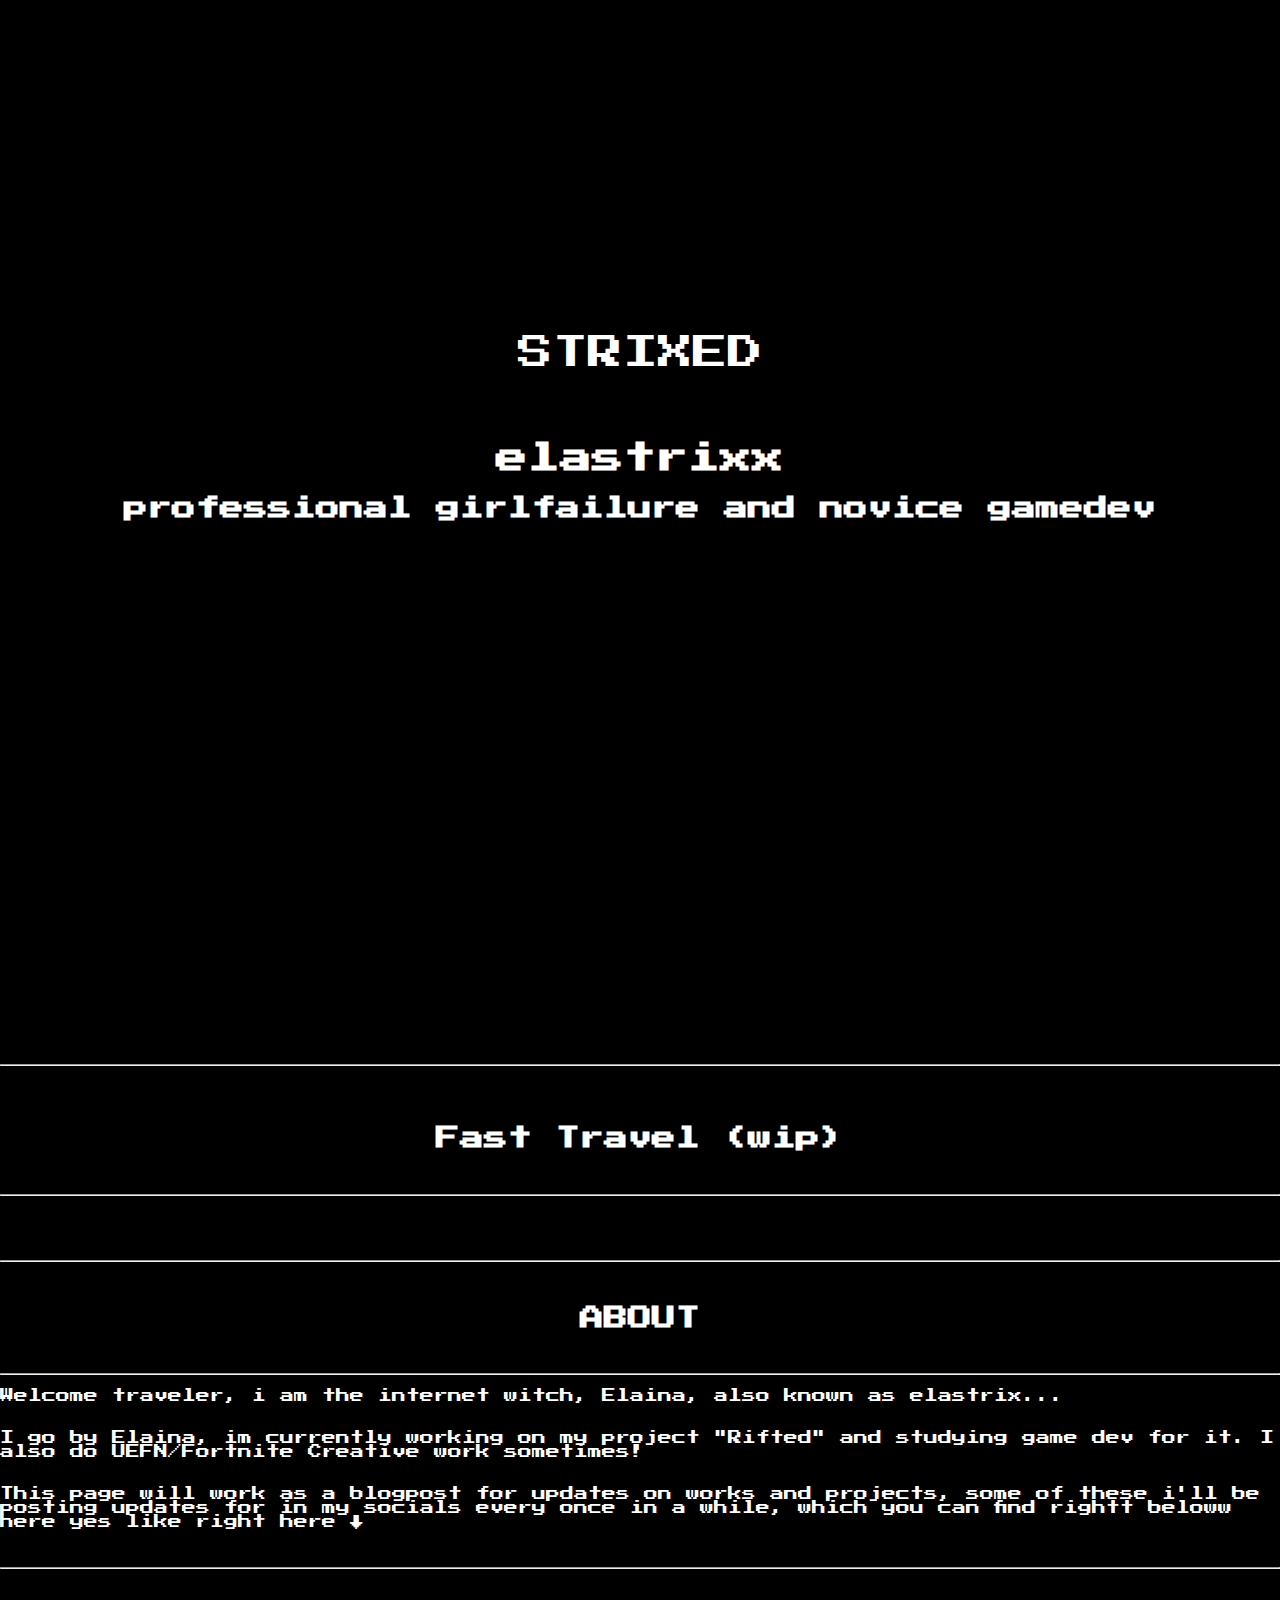
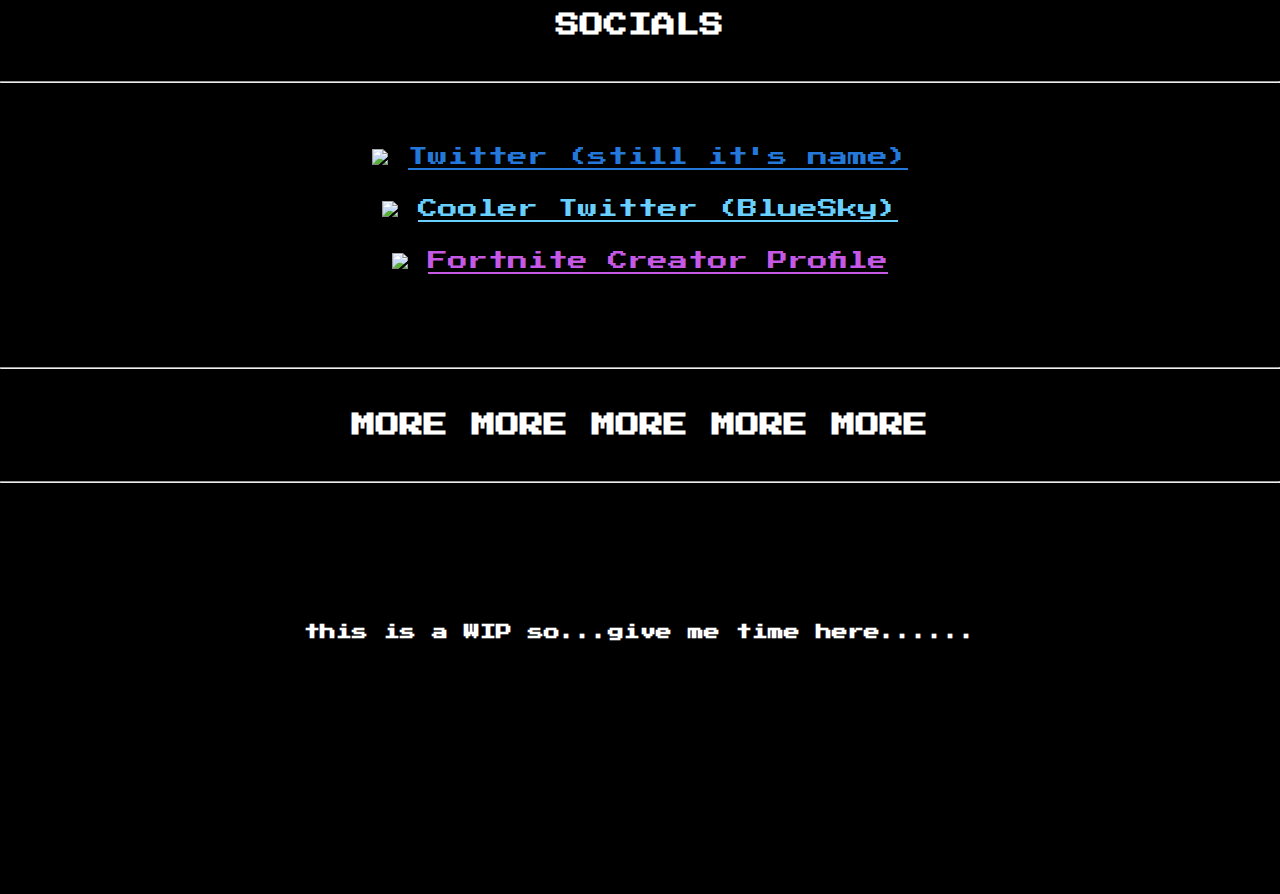
==== index.html @ c1b8d4cd "Update index.html" ====
<html lang="en">
    <head>
    <header>
     <div id="home_banner"></div>
</header>

    <meta name="viewport" content="width=device-width">
    <link rel="preconnect" href="https://fonts.googleapis.com">
    <link rel="preconnect" href="https://fonts.gstatic.com" crossorigin>
    <link href="https://fonts.googleapis.com/css2?family=Press+Start+2P&display=swap" rel="stylesheet">
    <meta charset="UTF-8">
    <title>STRIXED</title>
    <meta name="viewport" content="width=device-width, initial-scale=1.0">
    <link rel="stylesheet" href="style.css">

    
        <style>
            .container {
  display: flex;
  align-items: center;
  justify-content: center
}
            
img {
  max-width: 100%;
  max-height:100%;
}

.text {
  font-size: 20px;
  padding-left: 20px;
}
            
            @font-face {
    font-family: 'cutinregular';
    src: url("../css/fonts/cutin-webfont.woff2") format("woff2"),
         url("../css/fonts/cutin-webfont.woff") format("woff");
    font-weight: normal;
    font-style: normal;

}
            body {
                font-family: "Press Start 2P", system-ui;
p.beeg {
  font-size: 30px;
}
        </style>
</head>
    
<body>
<p style="color:White; font-size: 35px;":>STRIXED</p>
    <br>
    <h1 style="color:White;">elastrixx</h1>
    <h2 style="color:White;">professional girlfailure and novice gamedev</h2>
     <video autoplay loop muted width="800" height="500" src="https://i.imgur.com/J8A8KZo.mp4">
         nanashi mumei doing a cute little spin
         </video>
    <br>

    ...

    <hr>
    <br>
    ...
    <h2 style="color:White; "text-align:center;">Fast Travel (wip)</h2>
    ...
    <br>
<hr>
    <br>
    <br>
    <br>
    
<hr>
    <br>

    <h2 style="color:White; "text-align:center;">ABOUT</h2>
    <br>
<hr>

    <p style="color:White; text-align:left; font-size: 14px;">Welcome traveler, i am the internet witch, Elaina, also known as elastrix...
        <br>
        <br>
        <br>
        I go by Elaina, im currently working on my project "Rifted" and studying game dev for it. I also do UEFN/Fortnite Creative work sometimes!
        <br>
        <br>
        <br>
        This page will work as a blogpost for updates on works and projects, some of these i'll be posting updates for in my socials every once in a while, which you can find rightt beloww here yes like right here ↓
    </p>
    <br>
    
    <hr>
    <br>
    <h2 style="color:White;">SOCIALS</h1>
    <br>
    
    <hr>
    
    <p style="color:White;">
        
        <br>
        <br>
        <div class="container">
      <div class="image">
        <img src="https://i.imgur.com/0Ig8fuc.png">
      </div>
      <div class="text">
        <a href="https://x.com/elastrixx" style="color: #2378d9" target="_blank">Twitter (still it's name)</a>
      </div>
    </div>
        <br>
        <br>
        <div class="container">
      <div class="image">
        <img src="https://i.imgur.com/eGgZzZa.png">
      </div>
      <div class="text">
        <a href="https://bsky.app/profile/elastrixx.bsky.social" style="color: #69cfff" target="_blank">Cooler Twitter (BlueSky)</a>
      </div>
    </div>
        
        
        <br>
        <br>

     <div class="container">
      <div class="image">
        <img src="https://i.imgur.com/iGi5EqB.png">
      </div>
      <div class="text">
        <a href="https://www.fortnite.com/@dxrdev" style="color: #c559e5" target="_blank">Fortnite Creator Profile</a>
      </div>
    </div>
        
        <br>
        <br>
    Discord: @elastrixx


        <br>
        <br>
    dxrcontact@gmail.com

    </p>
    
    <hr>
    <br>
    <h2 style="color:White;">MORE MORE MORE MORE MORE</h1>
    <br>
    <hr>
    
    <br>
    <br>
    <br>
    <br>
    <br>
    <br>
    <br>
    <h4 style="color:White;">this is a WIP so...give me time here......</h4>
    <video autoplay loop muted width="400" height="200" src="https://i.imgur.com/o2ksfSs.mp4">
         nanashi mumei staring at your soul because you tried to look at stuff here
         </video>
    <br>
    <br>
    <br>
</body>
</html>
---- style.css ----
body {
    margin: 0;
    background-color: black;
    text-align: center;

        #home_banner{
width:500px;
height:300px;
background-image:url("https://i.imgur.com/n9aVfMV.png");
}

}
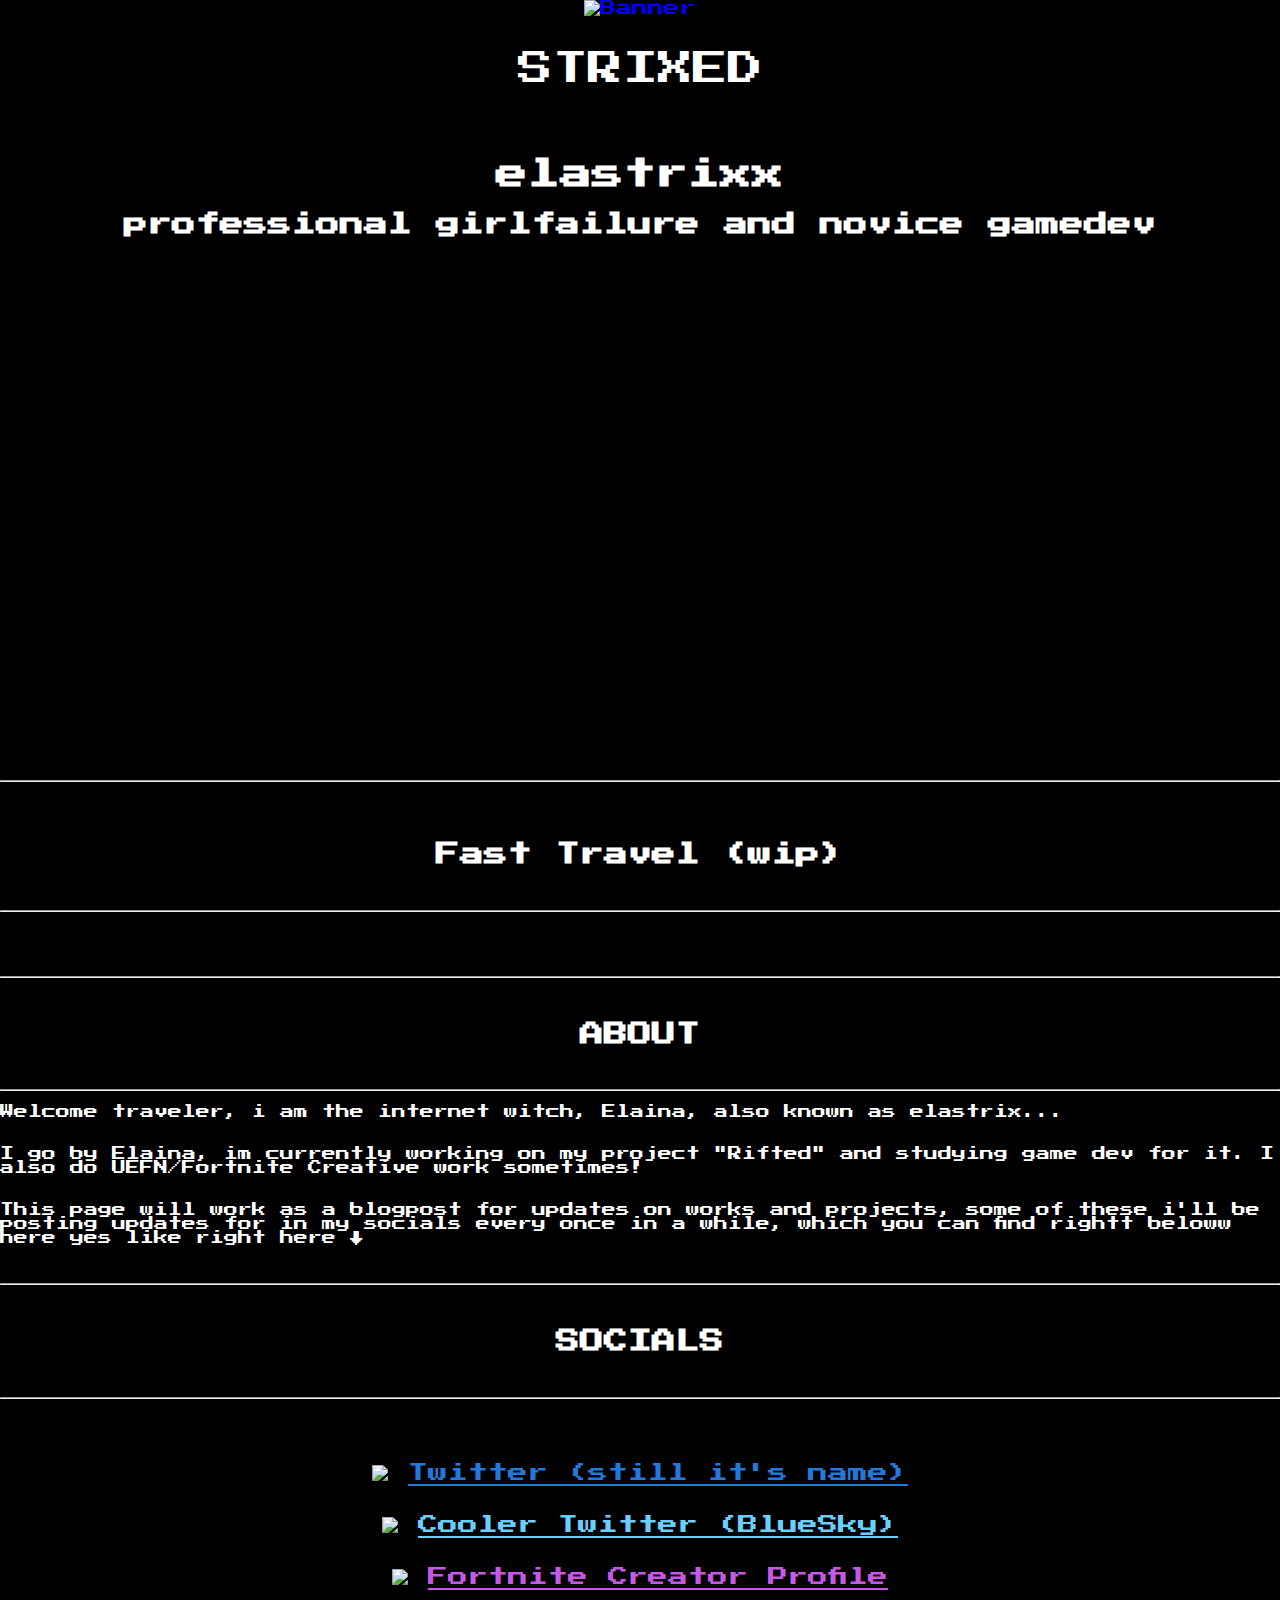
==== commit 78bf199d: "Update index.html" ====
--- a/index.html
+++ b/index.html
@@ -1,8 +1,9 @@
 <html lang="en">
     <head>
-    <header>
-     <div id="home_banner"></div>
+   <header>
+   <a href="/index.html"><img src="https://i.imgur.com/n9aVfMV.png" alt="Banner" /></a>
 </header>
+
 
     <meta name="viewport" content="width=device-width">
     <link rel="preconnect" href="https://fonts.googleapis.com">
--- a/style.css
+++ b/style.css
@@ -4,8 +4,8 @@
     text-align: center;
 
         #home_banner{
-width:500px;
-height:300px;
+width:2556px;
+height:1179px;
 background-image:url("https://i.imgur.com/n9aVfMV.png");
 }
 
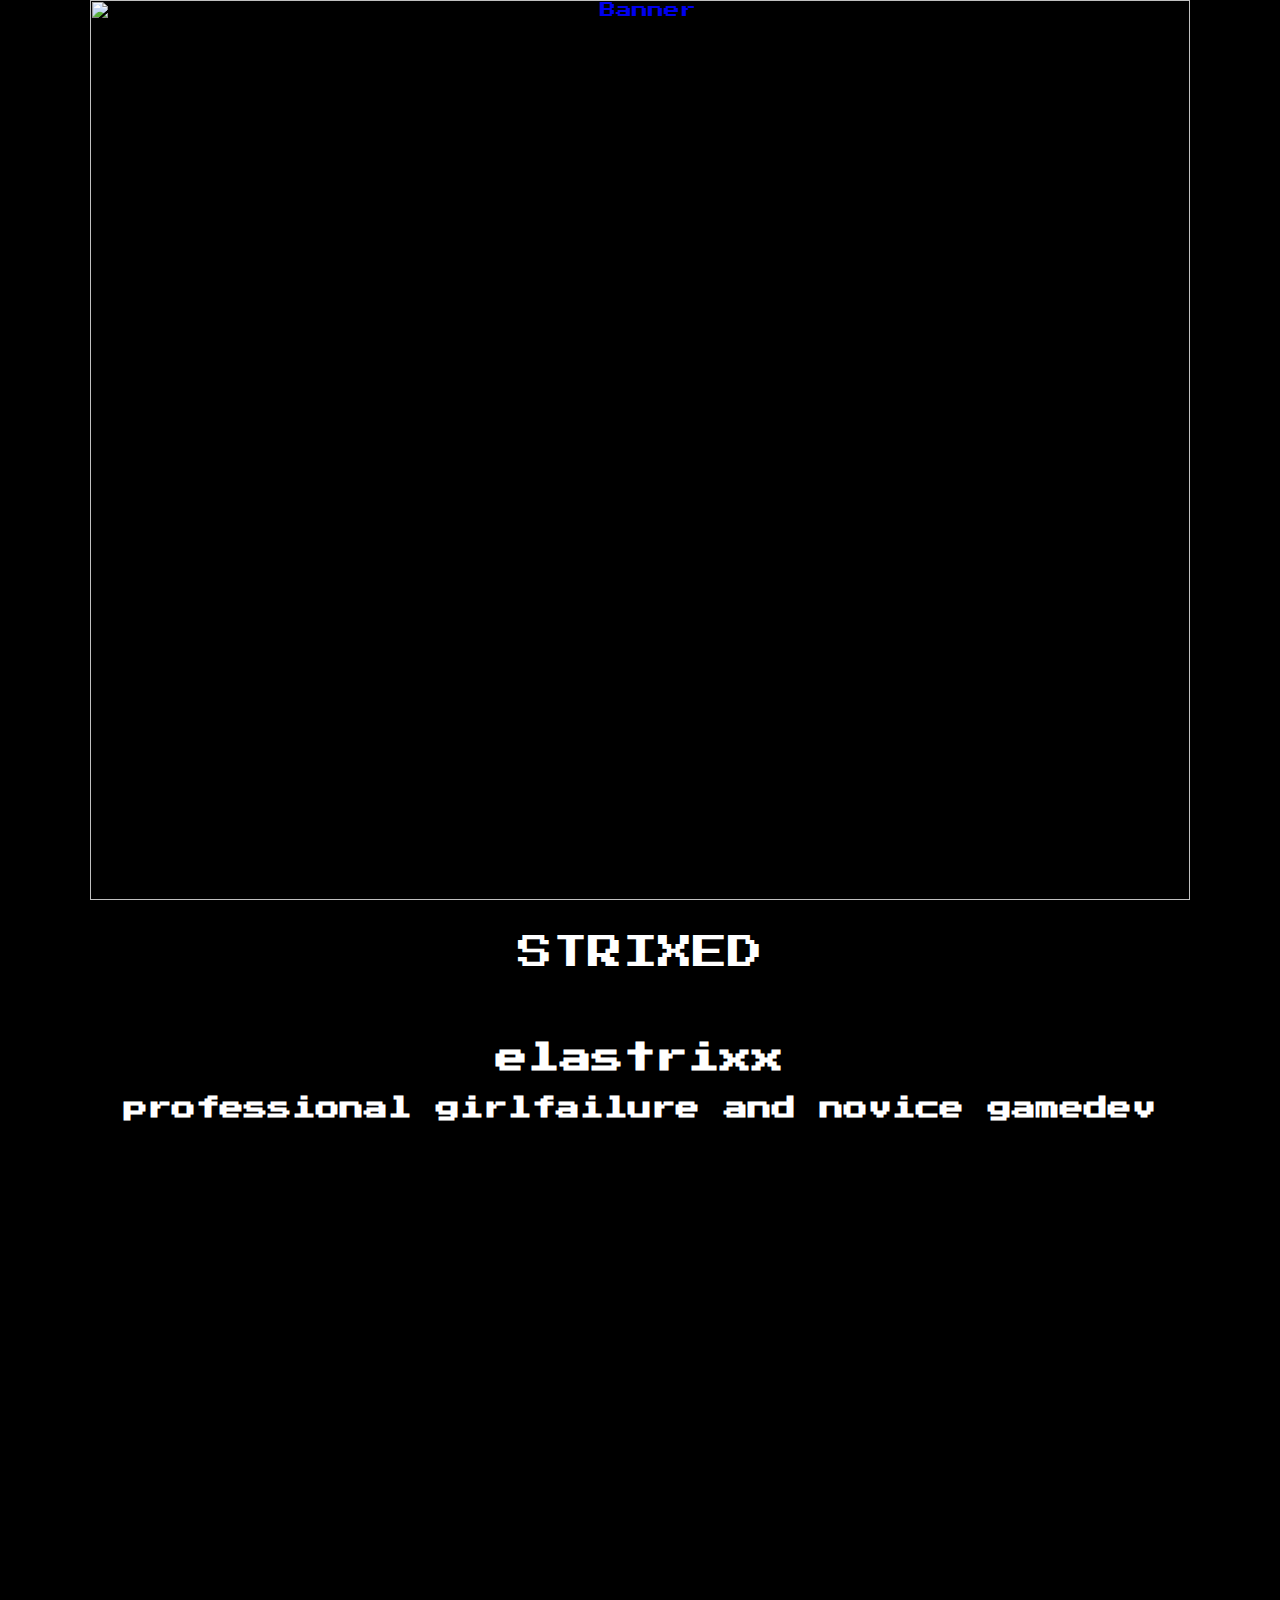
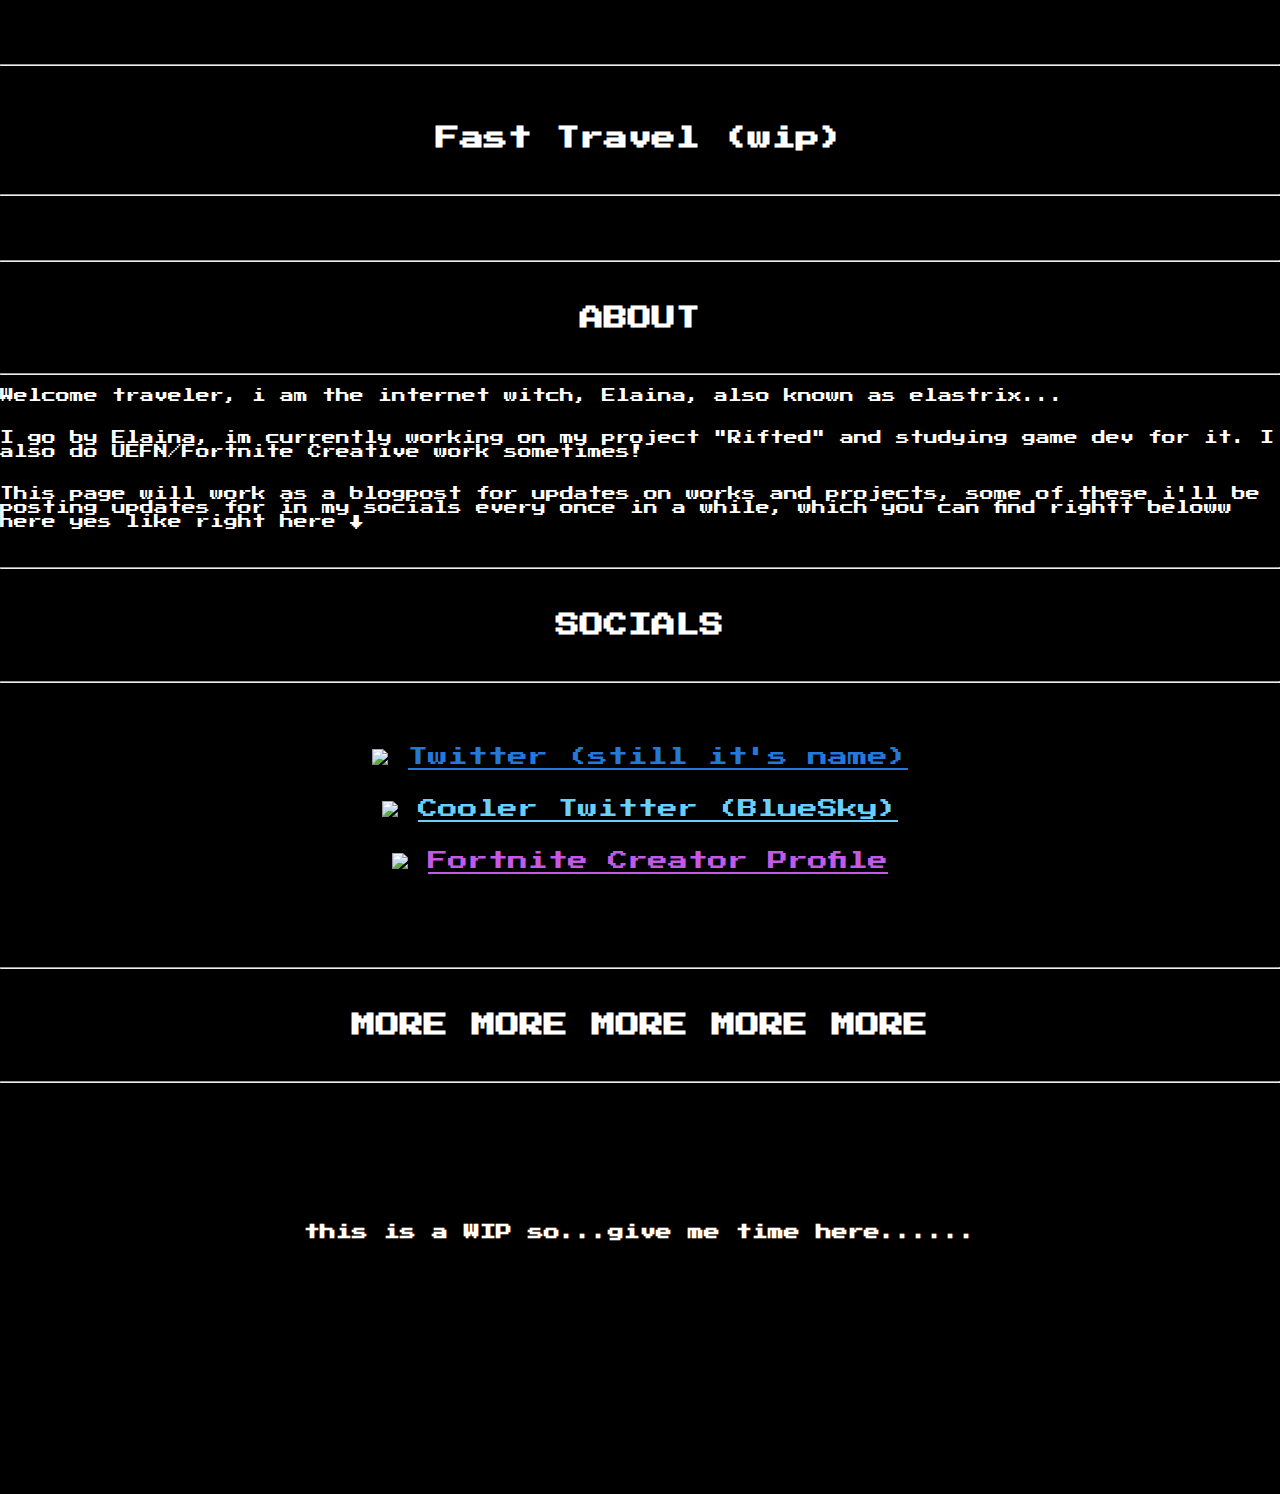
==== commit a5d14f4f: "Update index.html" ====
--- a/index.html
+++ b/index.html
@@ -1,7 +1,7 @@
 <html lang="en">
     <head>
    <header>
-   <a href="/index.html"><img src="https://i.imgur.com/n9aVfMV.png" alt="Banner" /></a>
+   <a href="/index.html"><img width="1100" height="900" src="https://i.imgur.com/n9aVfMV.png" alt="Banner" /></a>
 </header>
 
 
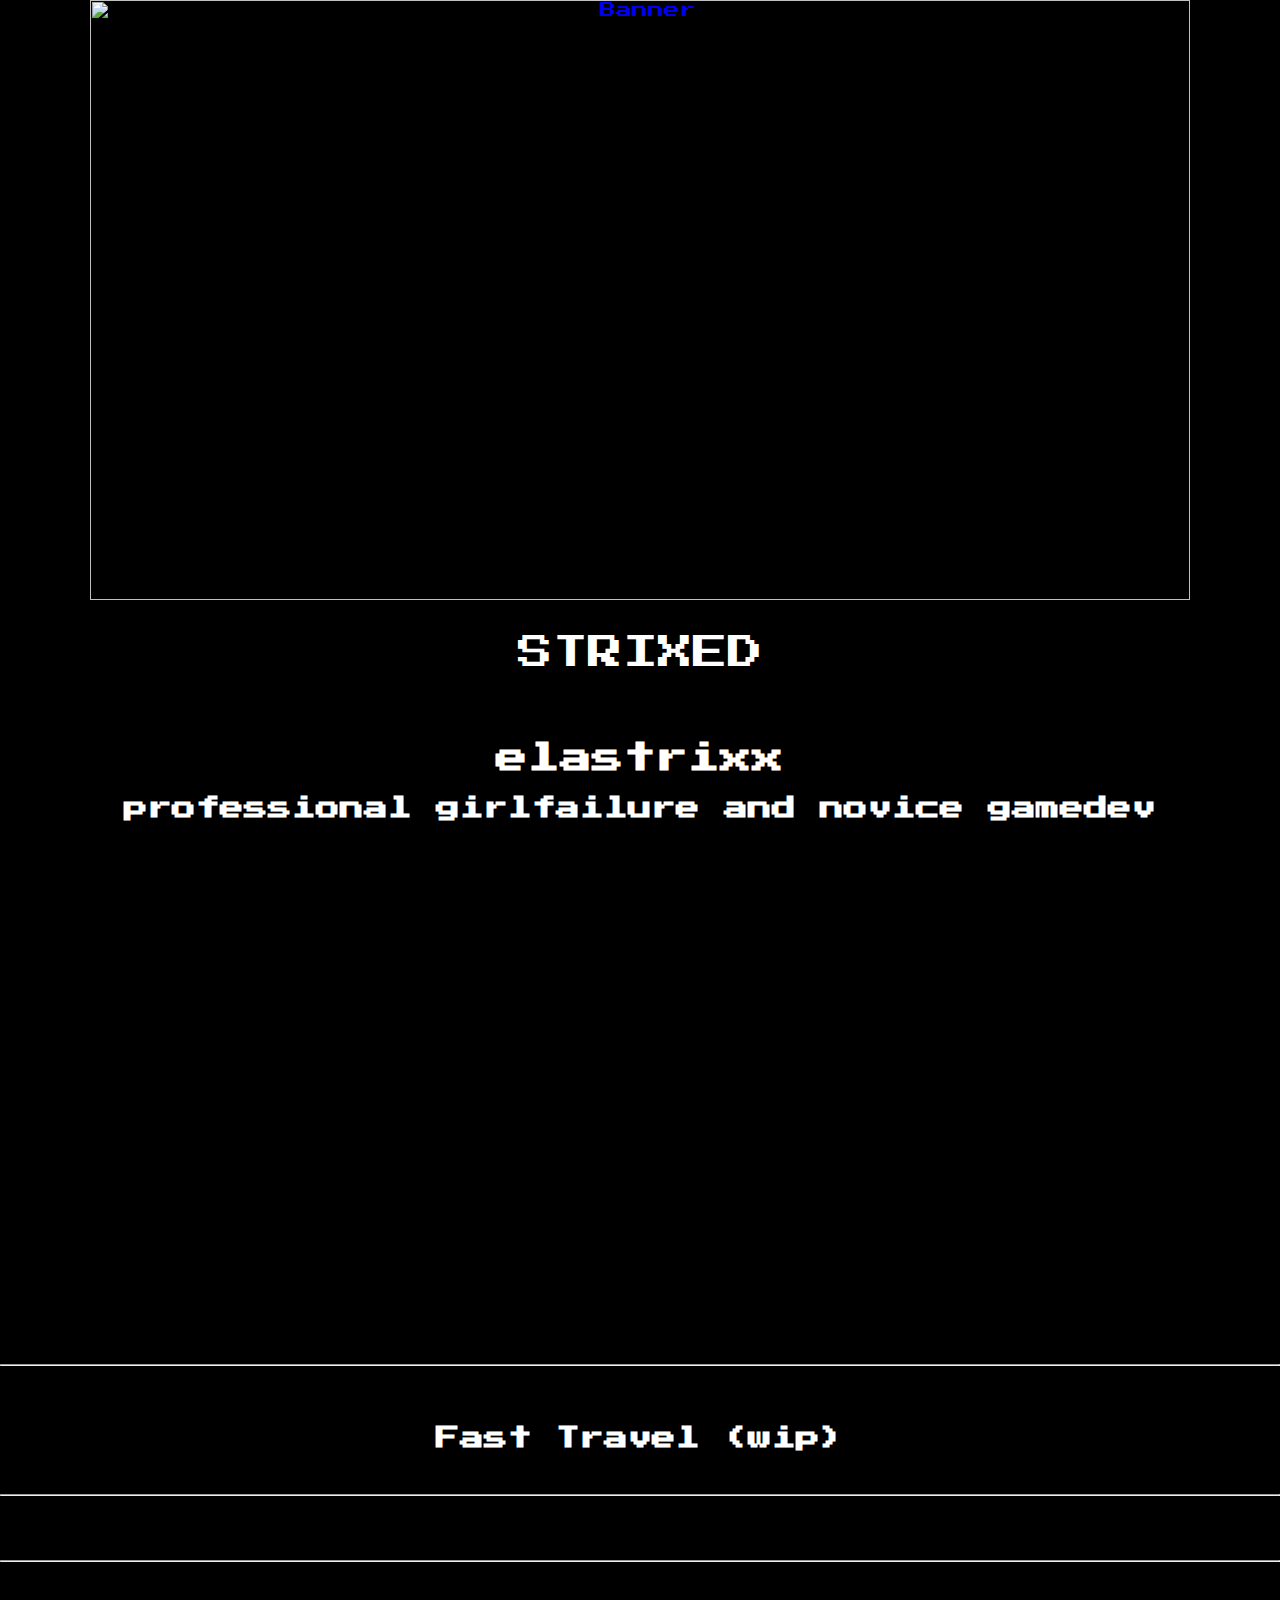
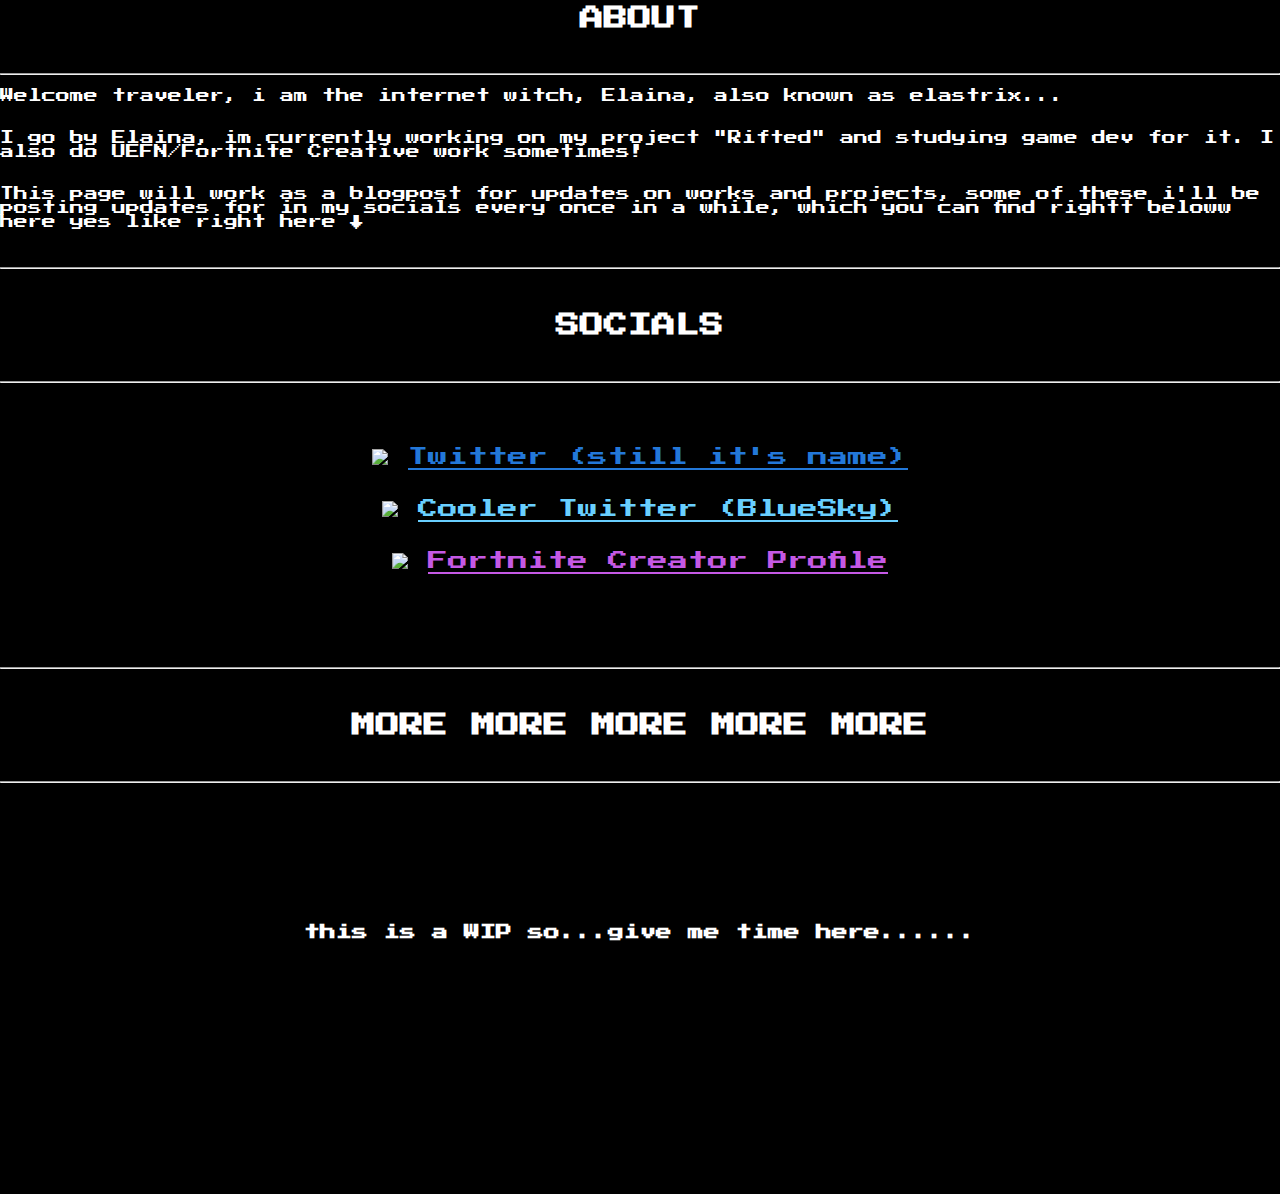
==== commit ad98367c: "Update index.html" ====
--- a/index.html
+++ b/index.html
@@ -1,7 +1,7 @@
 <html lang="en">
     <head>
    <header>
-   <a href="/index.html"><img width="1100" height="900" src="https://i.imgur.com/n9aVfMV.png" alt="Banner" /></a>
+   <a href="/index.html"><img width="1100" height="600" src="https://i.imgur.com/n9aVfMV.png" alt="Banner" /></a>
 </header>
 
 
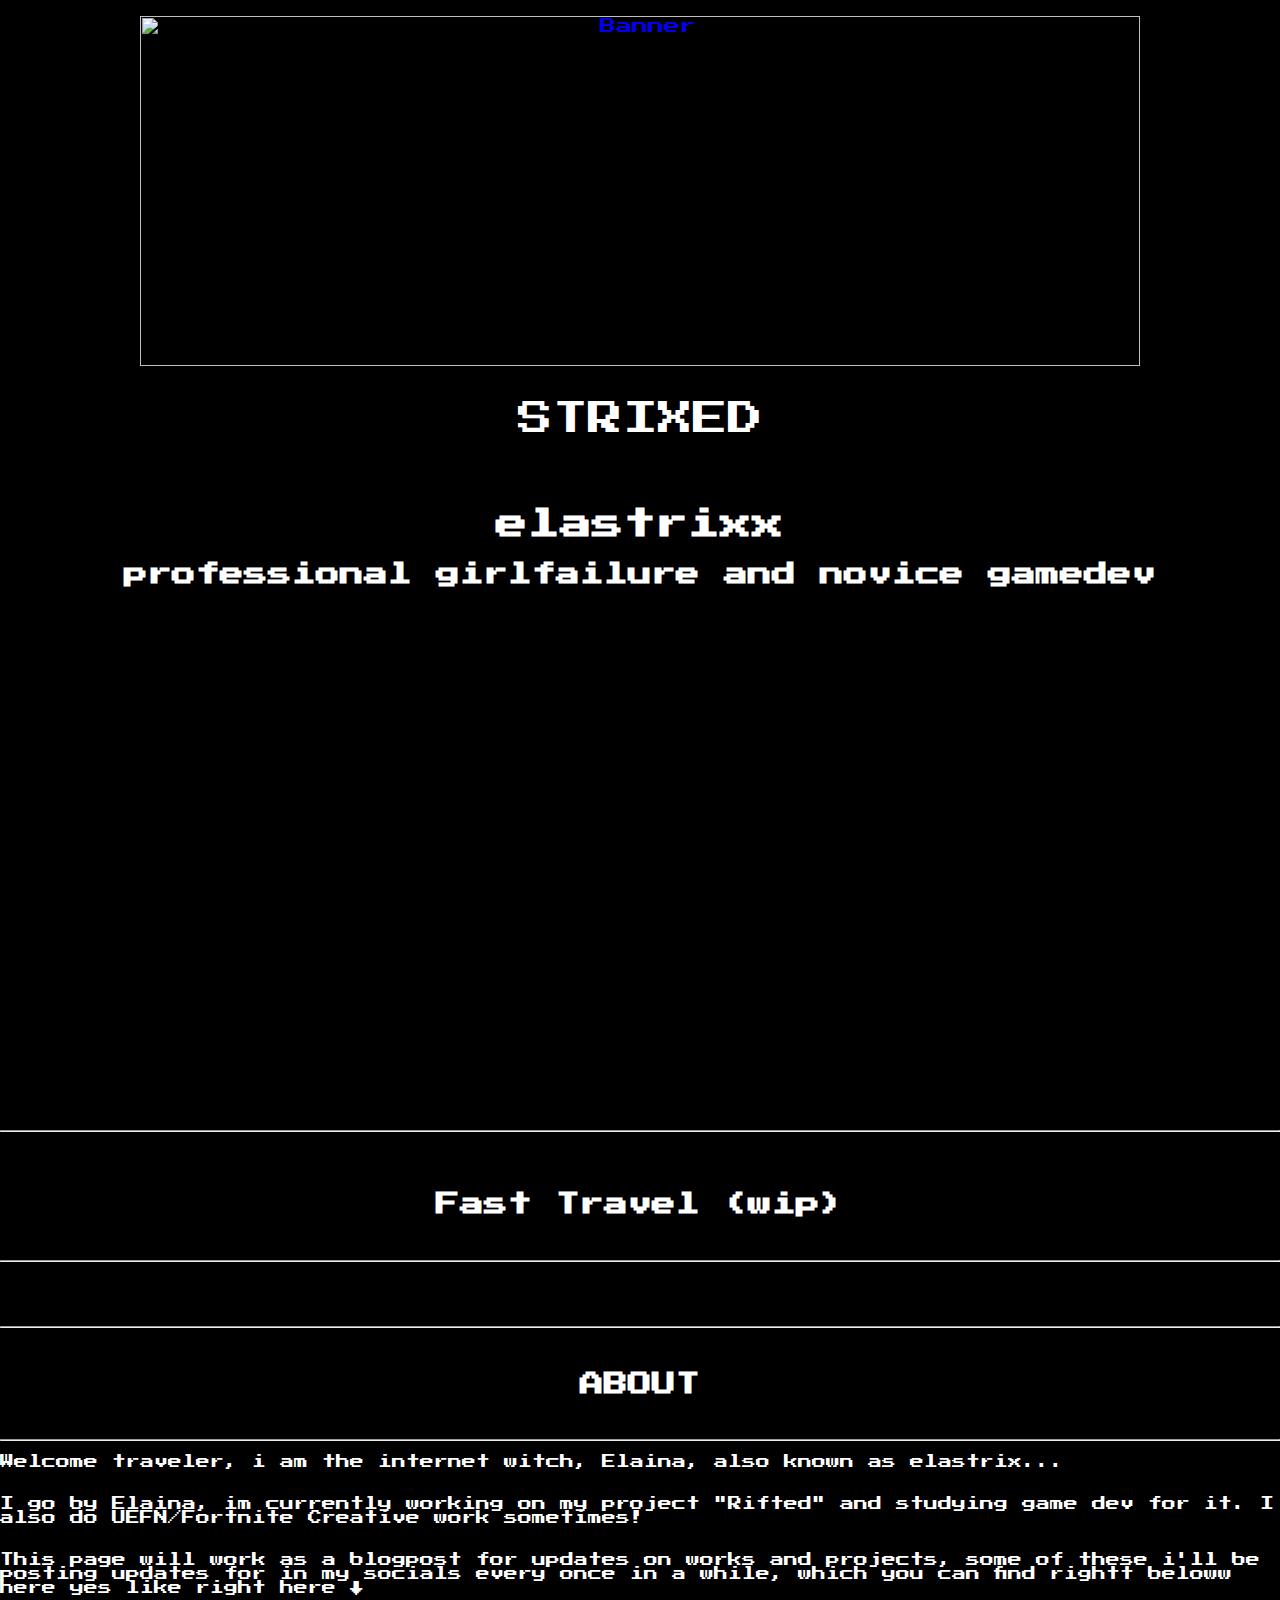
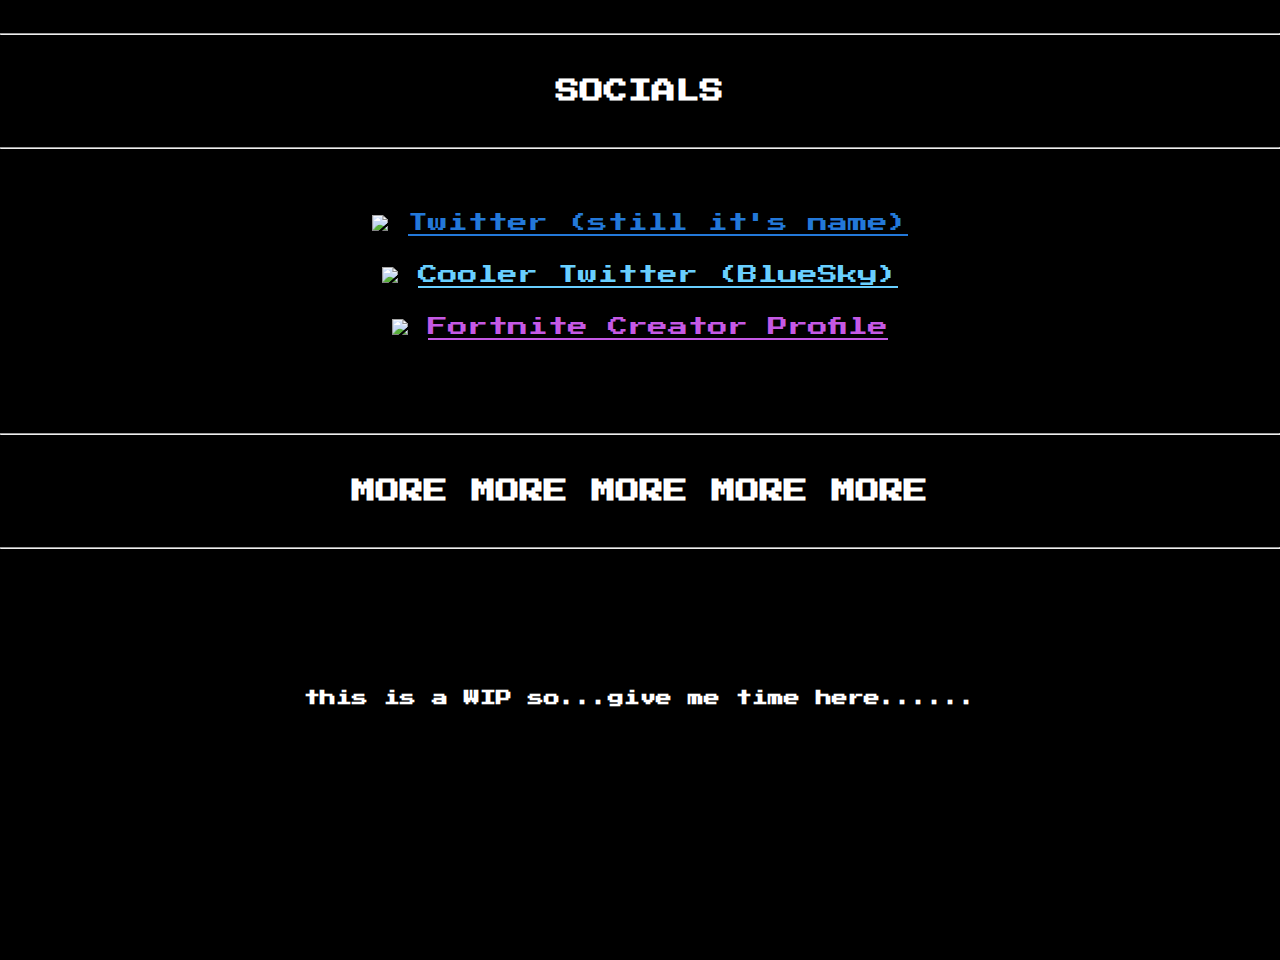
==== commit 5c4cc3a0: "Update index.html" ====
--- a/index.html
+++ b/index.html
@@ -1,7 +1,8 @@
 <html lang="en">
     <head>
+        <br>
    <header>
-   <a href="/index.html"><img width="1100" height="600" src="https://i.imgur.com/n9aVfMV.png" alt="Banner" /></a>
+   <a href="/index.html"><img width="1000" height="350" src="https://i.imgur.com/n9aVfMV.png" alt="Banner" /></a>
 </header>
 
 
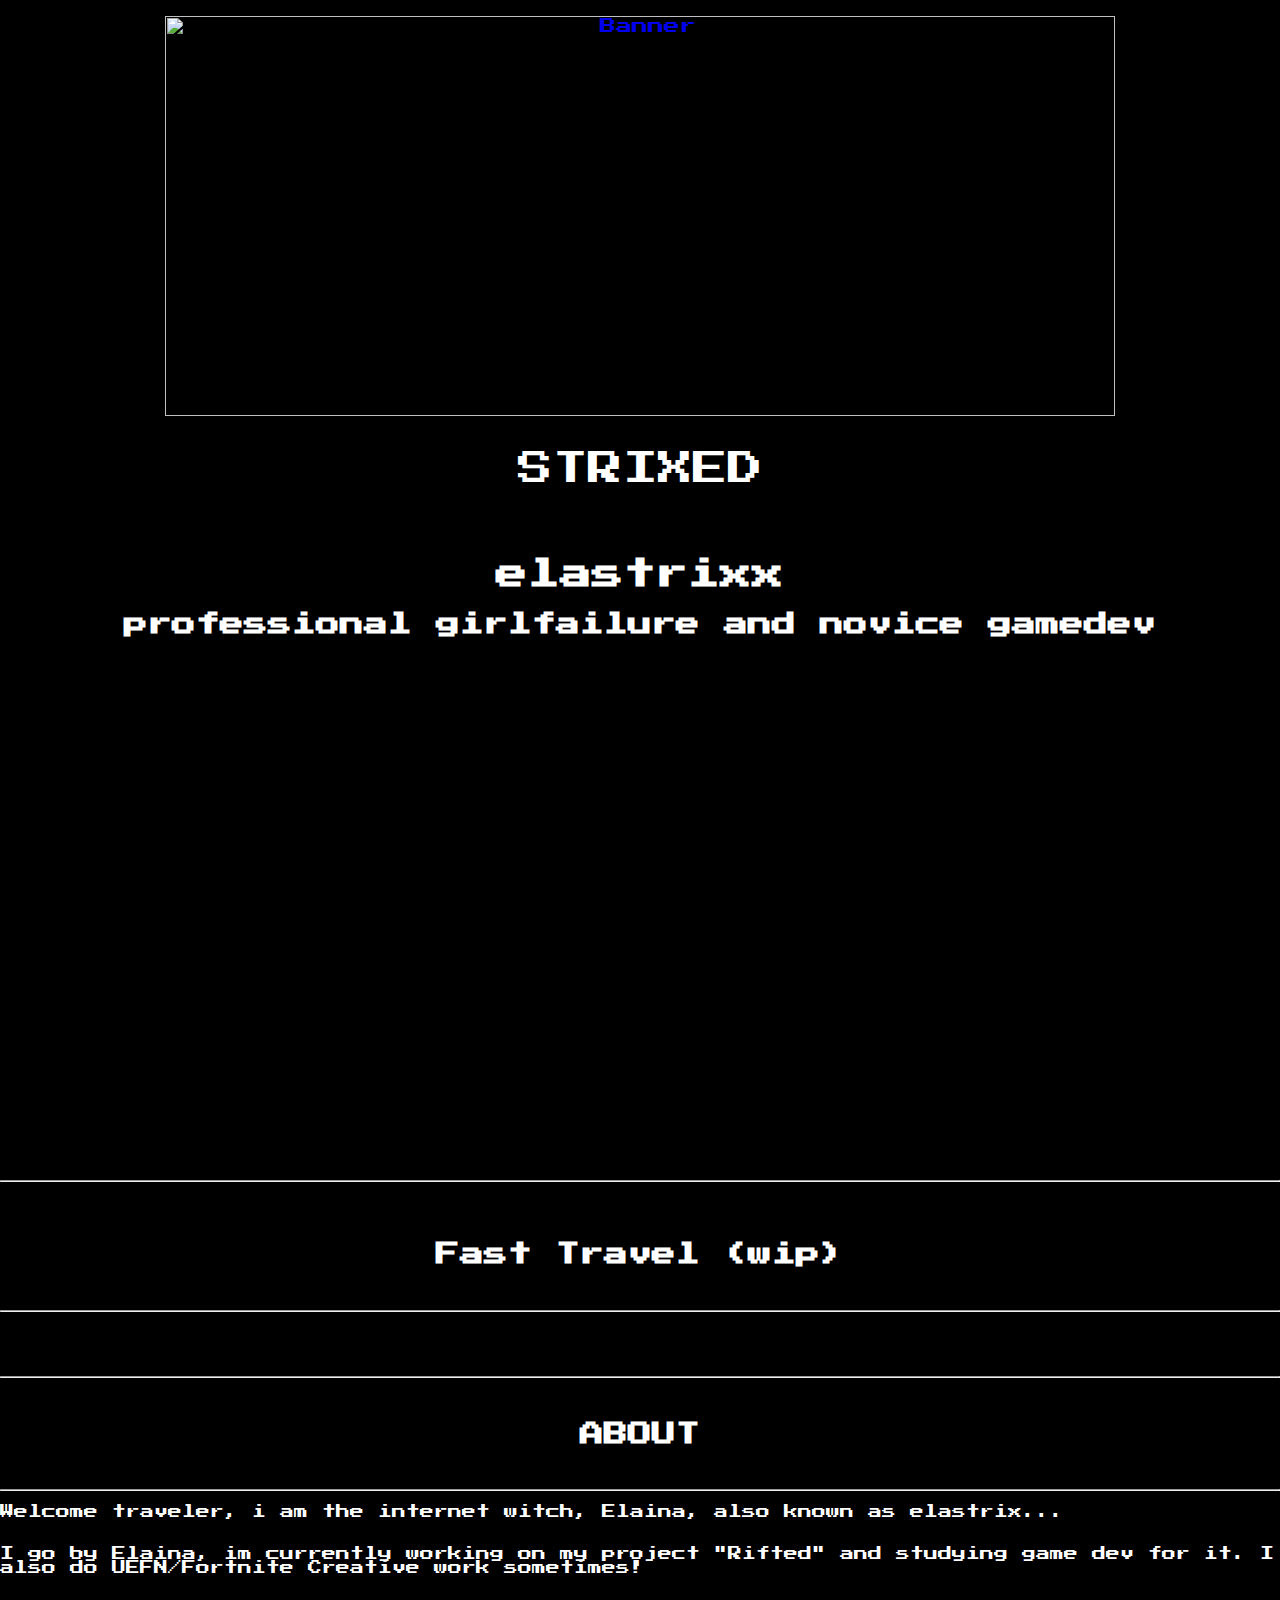
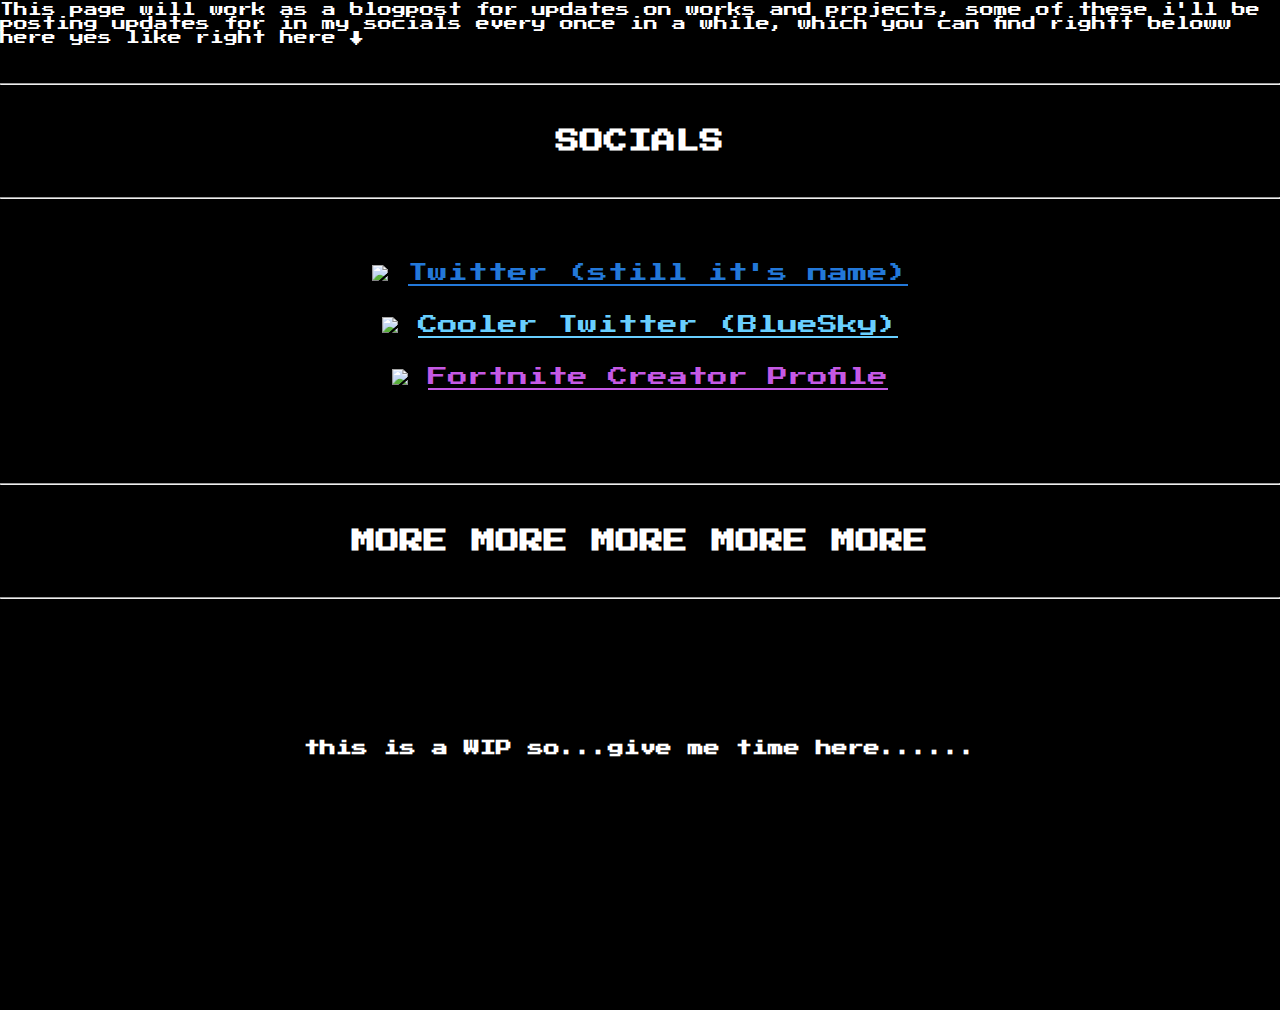
==== commit 0c787fd8: "Update index.html" ====
--- a/index.html
+++ b/index.html
@@ -2,7 +2,7 @@
     <head>
         <br>
    <header>
-   <a href="/index.html"><img width="1000" height="350" src="https://i.imgur.com/n9aVfMV.png" alt="Banner" /></a>
+   <a href="/index.html"><img width="950" height="400" src="https://i.imgur.com/n9aVfMV.png" alt="Banner" /></a>
 </header>
 
 
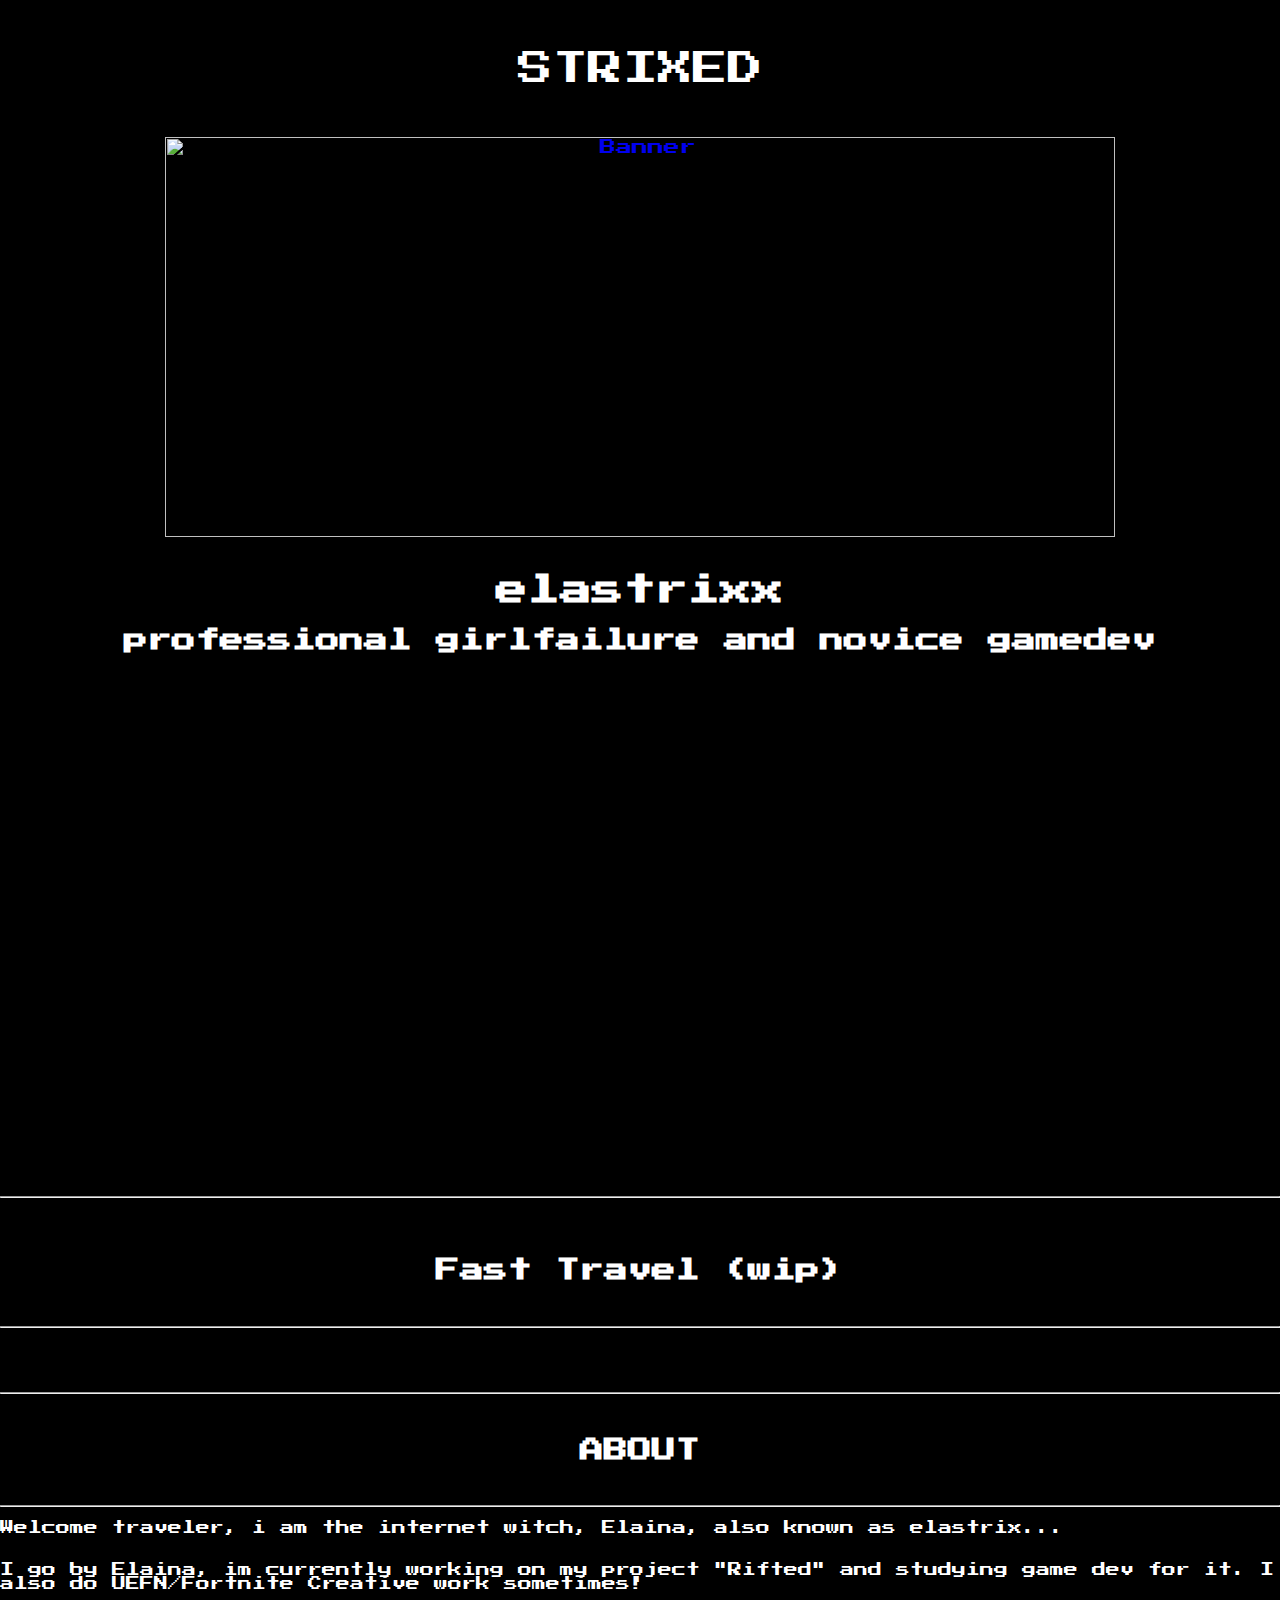
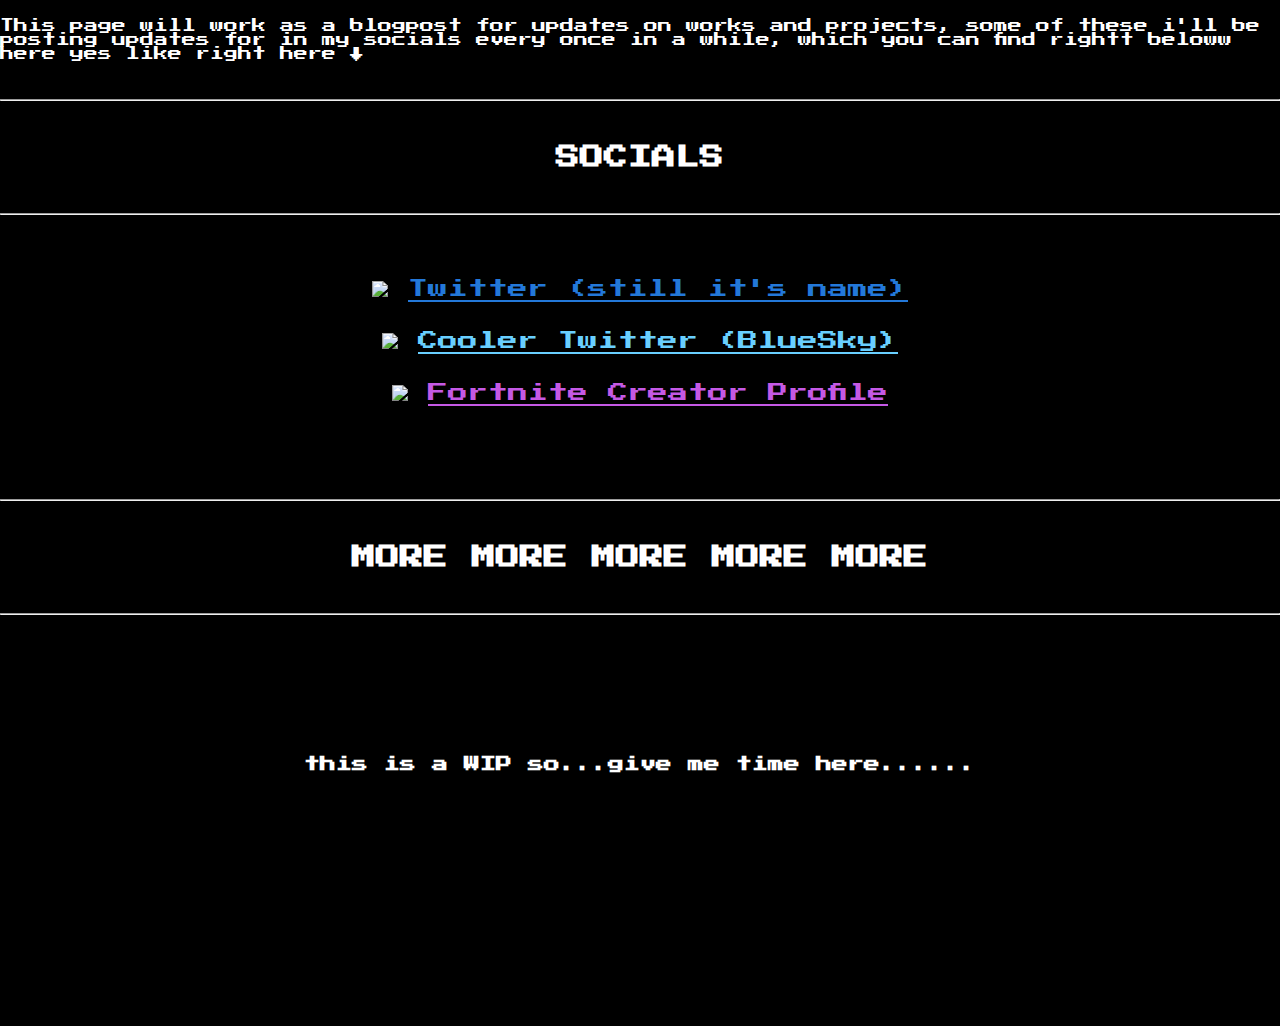
==== commit 71a3610a: "Update index.html" ====
--- a/index.html
+++ b/index.html
@@ -1,5 +1,7 @@
 <html lang="en">
     <head>
+        <br>
+        <p style="color:White; font-size: 35px;":>STRIXED</p>
         <br>
    <header>
    <a href="/index.html"><img width="950" height="400" src="https://i.imgur.com/n9aVfMV.png" alt="Banner" /></a>
@@ -50,7 +52,6 @@
 </head>
     
 <body>
-<p style="color:White; font-size: 35px;":>STRIXED</p>
     <br>
     <h1 style="color:White;">elastrixx</h1>
     <h2 style="color:White;">professional girlfailure and novice gamedev</h2>
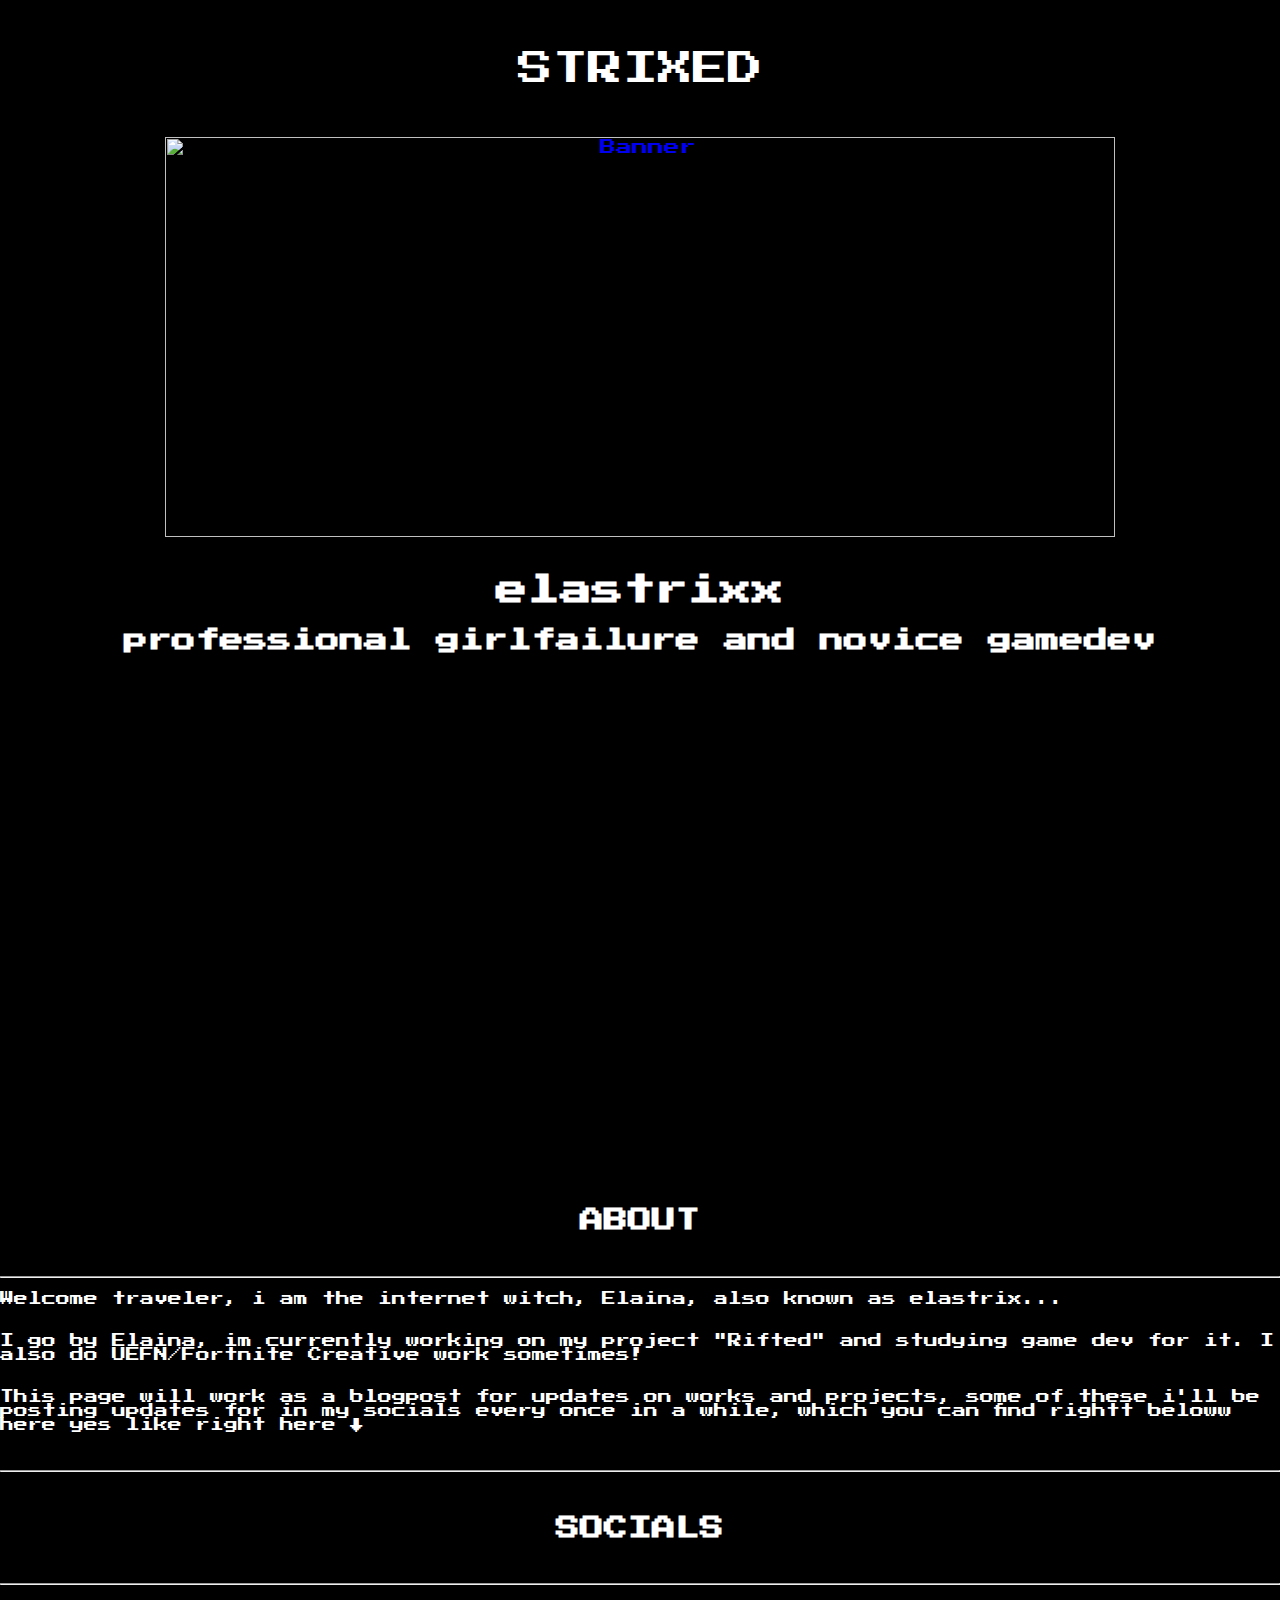
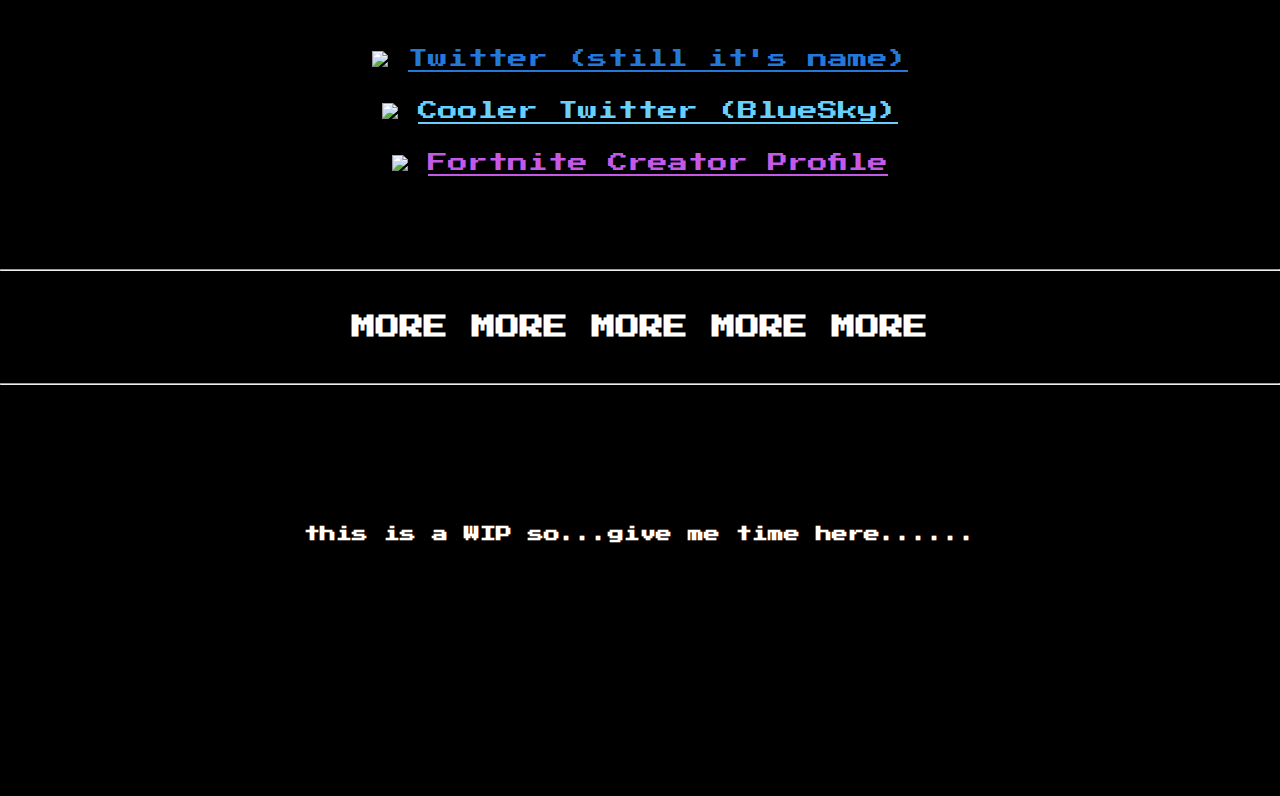
==== commit 10c0a17b: "Update index.html" ====
--- a/index.html
+++ b/index.html
@@ -4,7 +4,7 @@
         <p style="color:White; font-size: 35px;":>STRIXED</p>
         <br>
    <header>
-   <a href="/index.html"><img width="950" height="400" src="https://i.imgur.com/n9aVfMV.png" alt="Banner" /></a>
+   <a href="/"><img width="950" height="400" src="https://i.imgur.com/n9aVfMV.png" alt="Banner" /></a>
 </header>
 
 
@@ -61,20 +61,6 @@
     <br>
 
     ...
-
-    <hr>
-    <br>
-    ...
-    <h2 style="color:White; "text-align:center;">Fast Travel (wip)</h2>
-    ...
-    <br>
-<hr>
-    <br>
-    <br>
-    <br>
-    
-<hr>
-    <br>
 
     <h2 style="color:White; "text-align:center;">ABOUT</h2>
     <br>
